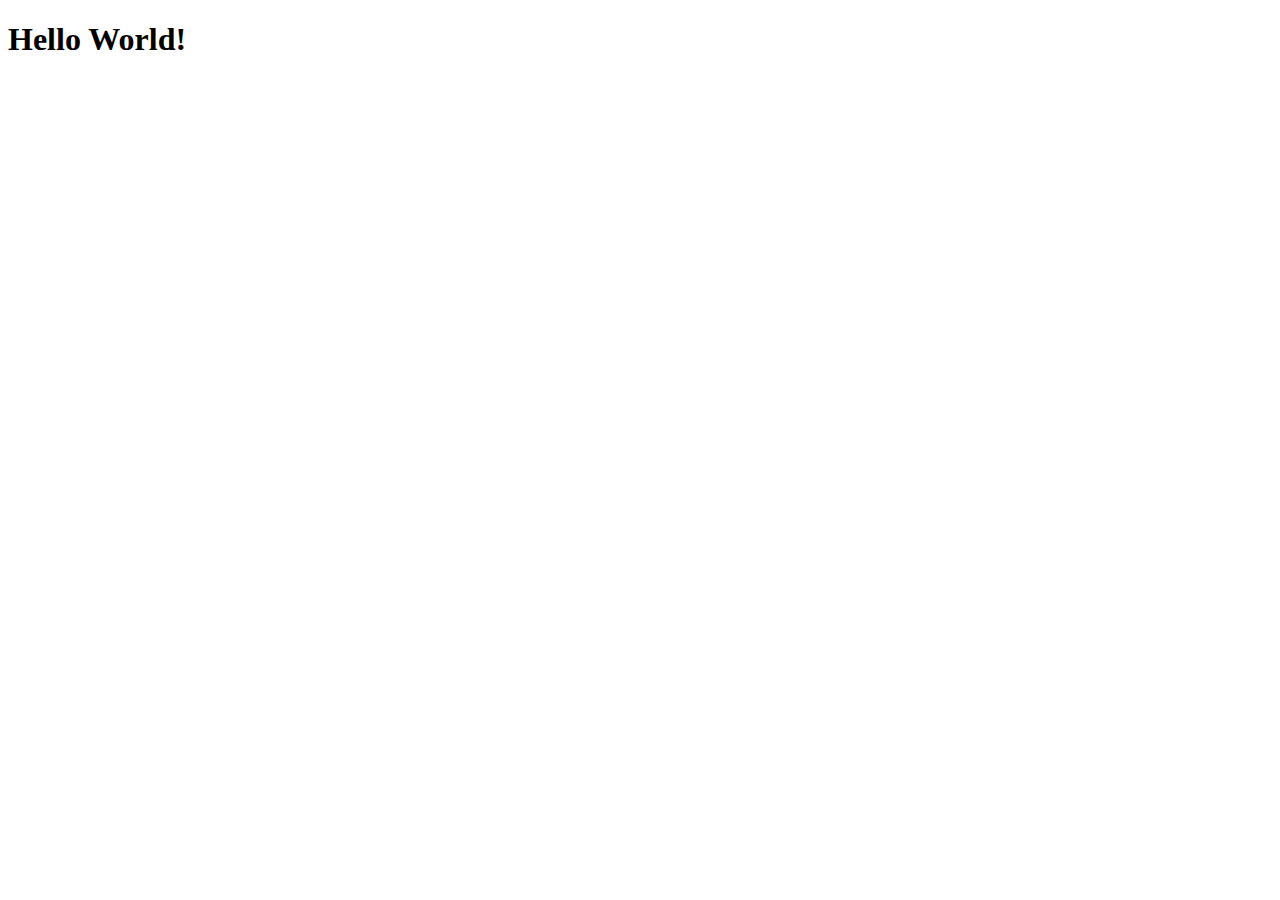
==== index.html @ ba0c2e1b "coba dulu baru bilang engga" ====
<!DOCTYPE html>
<html lang="en">
<head>
    <meta charset="UTF-8">
    <meta http-equiv="X-UA-Compatible" content="IE=edge">
    <meta name="viewport" content="width=device-width, initial-scale=1.0">
    <title>Document</title>
</head>
<body>
    <h1>Hello World!</h1>
</body>
</html>
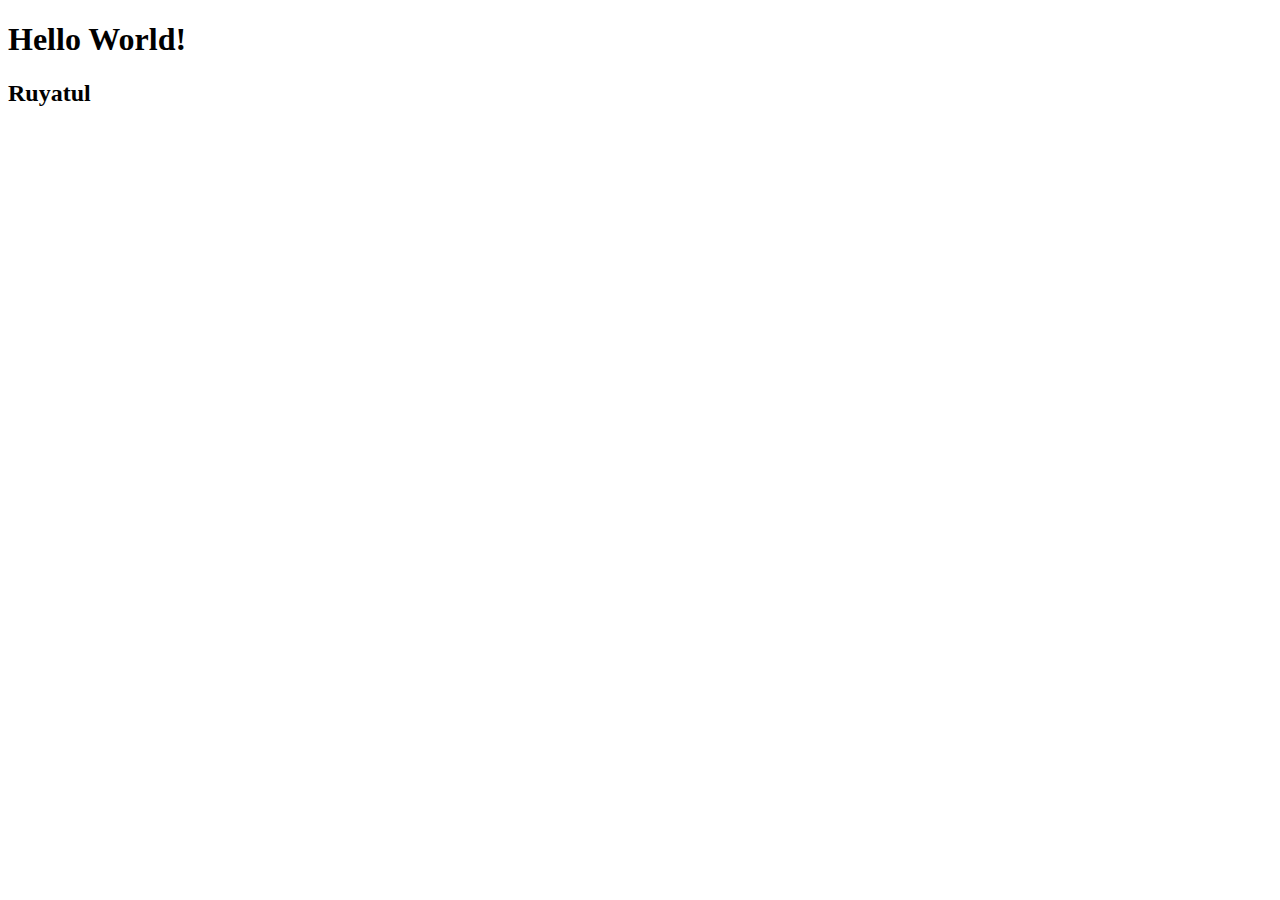
==== commit db92b5af: "Coba lagi" ====
--- a/index.html
+++ b/index.html
@@ -8,5 +8,6 @@
 </head>
 <body>
     <h1>Hello World!</h1>
+    <h2>Ruyatul</h2>
 </body>
 </html>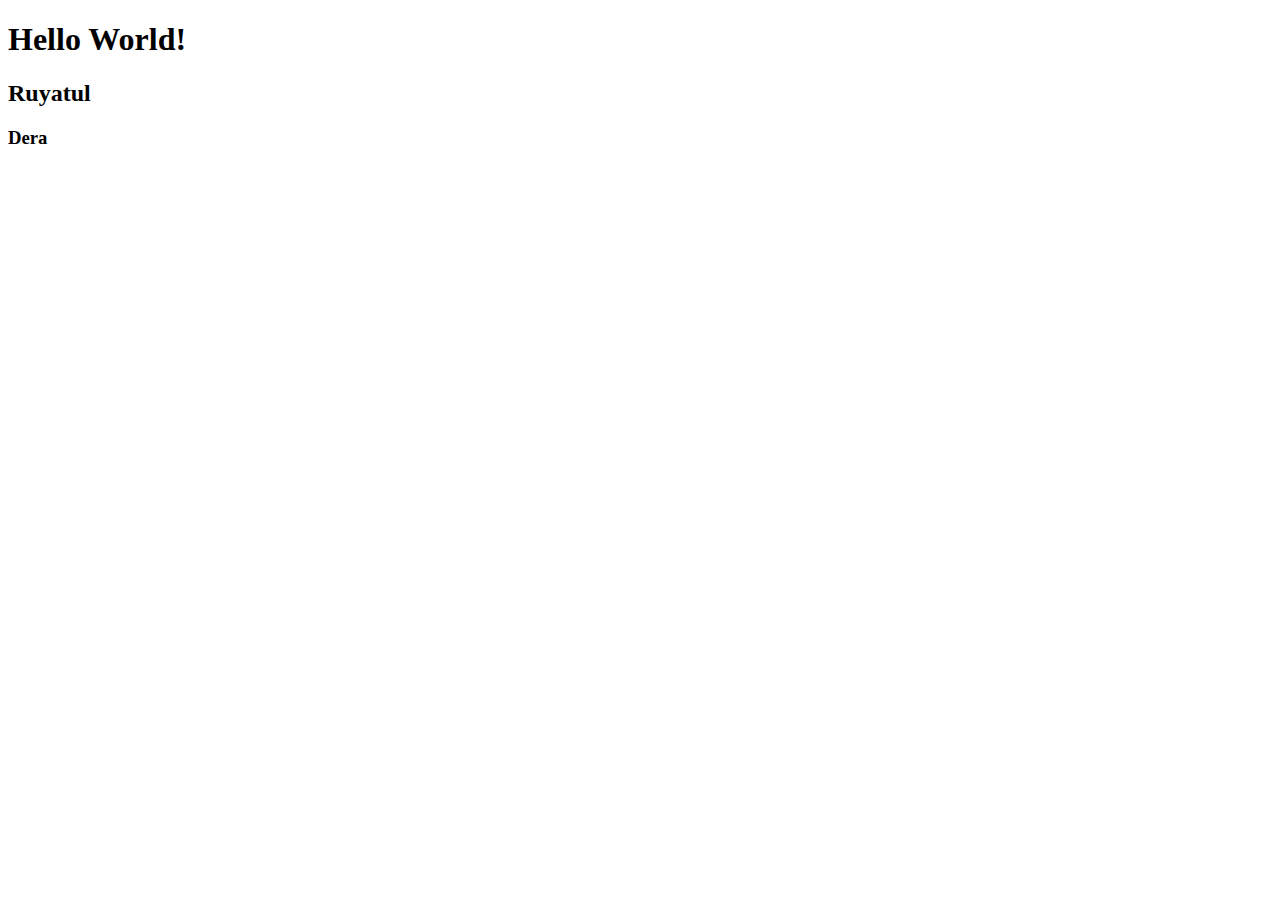
==== commit f08a6aaf: "menambah heading baru" ====
--- a/index.html
+++ b/index.html
@@ -9,5 +9,6 @@
 <body>
     <h1>Hello World!</h1>
     <h2>Ruyatul</h2>
+    <h3>Dera</h3>
 </body>
 </html>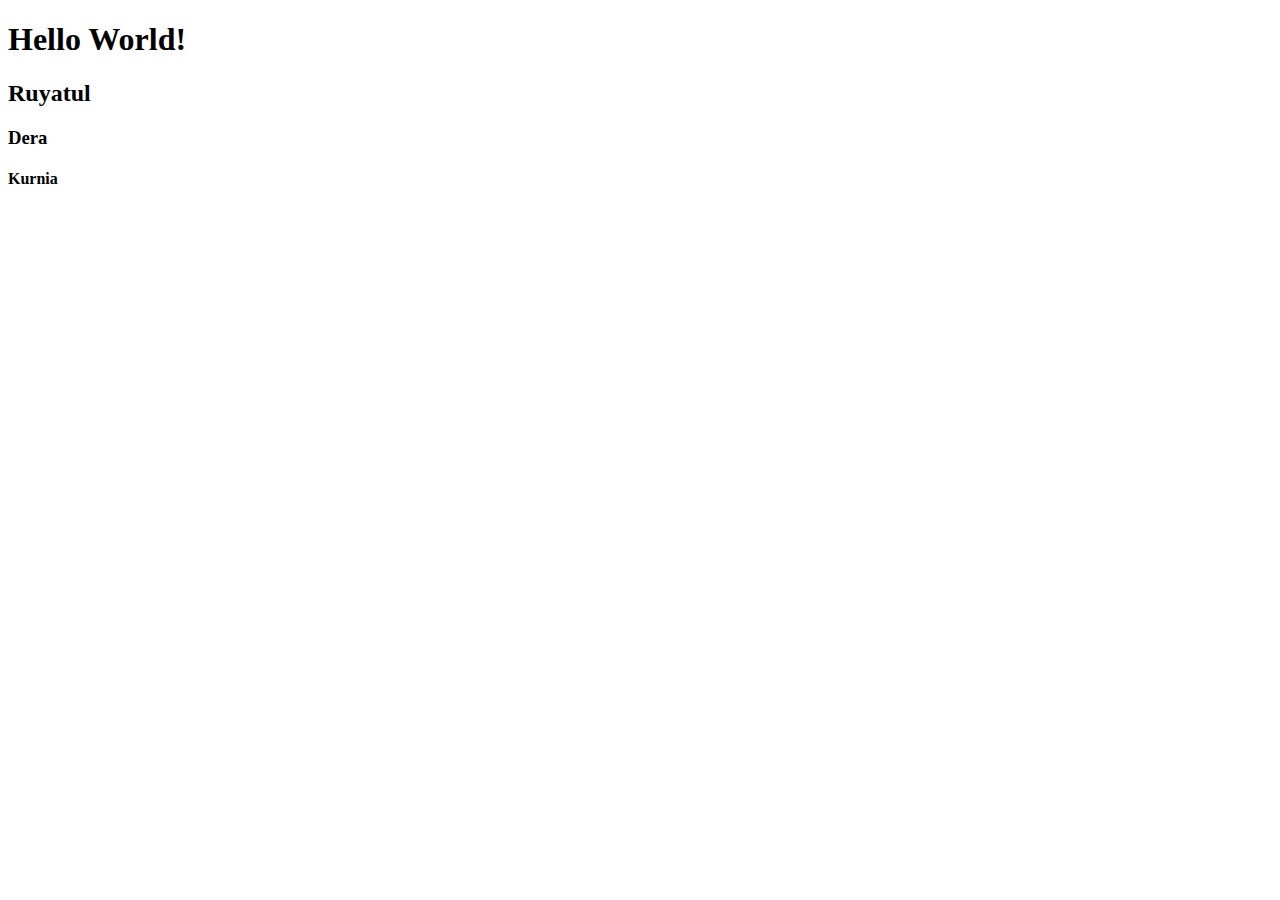
==== commit ce5d216c: "menambah heading baru" ====
--- a/index.html
+++ b/index.html
@@ -10,5 +10,6 @@
     <h1>Hello World!</h1>
     <h2>Ruyatul</h2>
     <h3>Dera</h3>
+    <h4>Kurnia</h4>
 </body>
 </html>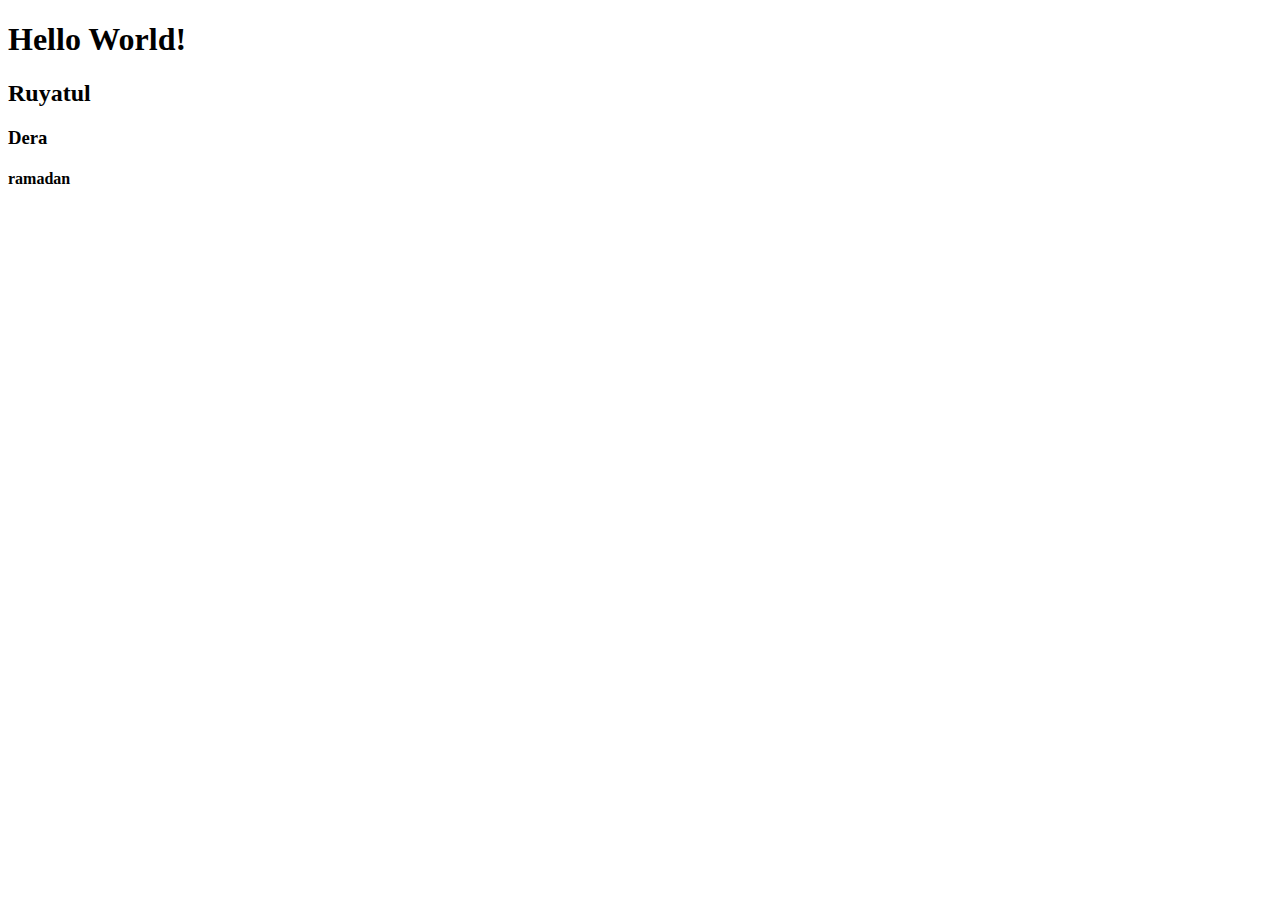
==== commit abeb134c: "tambah h4" ====
--- a/index.html
+++ b/index.html
@@ -10,6 +10,6 @@
     <h1>Hello World!</h1>
     <h2>Ruyatul</h2>
     <h3>Dera</h3>
-    <h4>Kurnia</h4>
+    <h4>ramadan</h4>
 </body>
 </html>